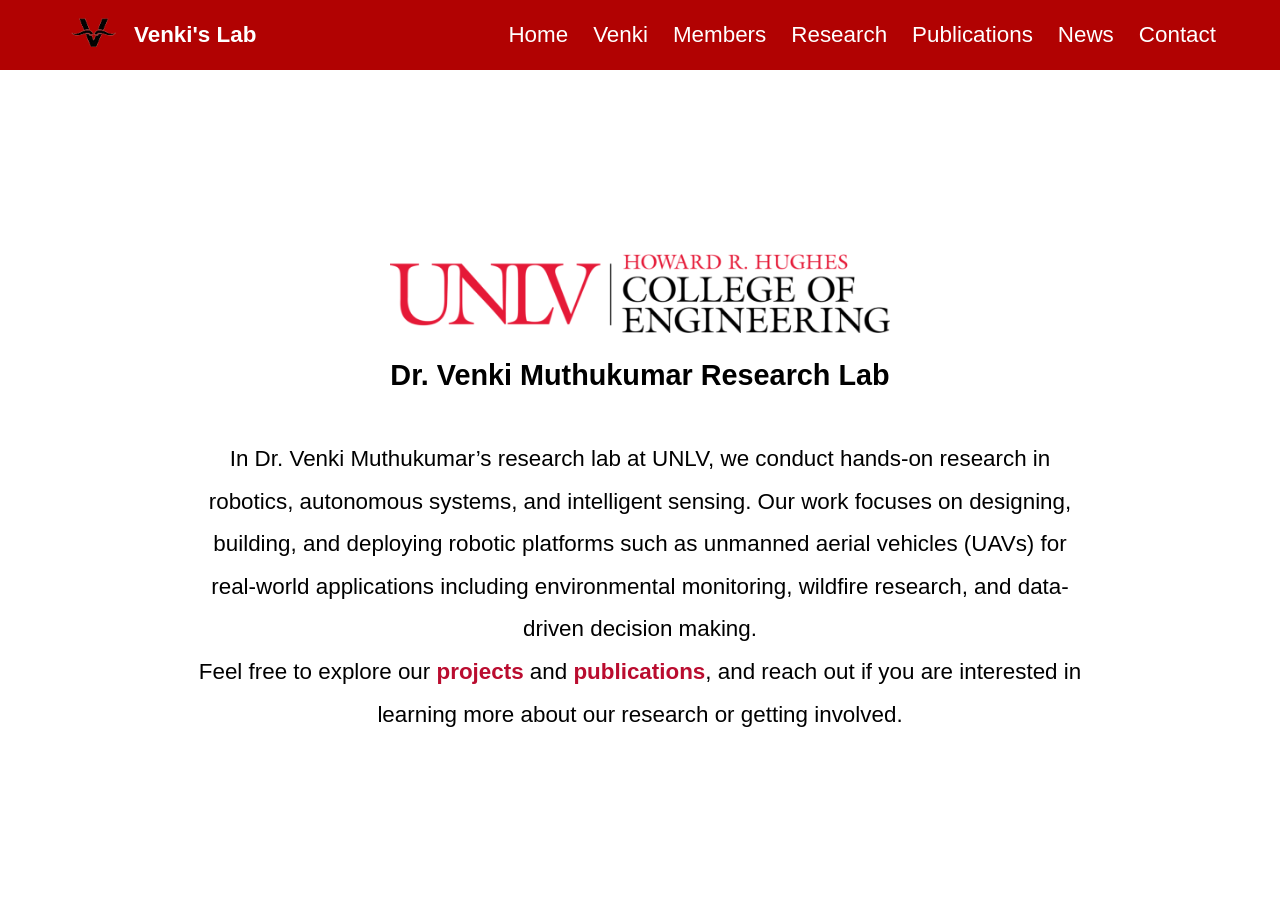
==== index.html @ aa572c40 "initial lab website code" ====
<!doctype html>
<html lang="en">
  <head>
    <meta charset="UTF-8" />
    <title>UNLV Research Lab</title>
    <link rel="stylesheet" href="styles.css" />
  </head>
  <body>
    <nav class="navbar">
      <div class="nav-container">
        <!-- Left: Lab Name / Logo -->
        <div class="nav-logo">
          <img src="media/venki_logo.png" alt="UNLV logo" />
          <span>Venki's Lab</span>
        </div>

        <!-- Right: Navigation Links -->
        <ul class="nav-links">
          <li><a href="#">Home</a></li>
          <li><a href="#">Venki</a></li>
          <li><a href="members.html">Members</a></li>
          <li><a href="#">Research</a></li>
          <li><a href="#">Publications</a></li>
          <li><a href="#">News</a></li>
          <li><a href="#">Contact</a></li>
        </ul>
      </div>
    </nav>

    <section class="hero">
      <div class="hero-overlay"></div>

      <div class="hero-content">
        <img src="media/unlvengineeringlogo.png" alt="UNLV Logo" />
       <h1>Dr. Venki Muthukumar Research Lab</h1>
    <p>
        In Dr. Venki Muthukumar’s research lab at UNLV, we conduct hands-on research
        in robotics, autonomous systems, and intelligent sensing. Our work focuses
        on designing, building, and deploying robotic platforms such as unmanned
        aerial vehicles (UAVs) for real-world applications including environmental
        monitoring, wildfire research, and data-driven decision making.
    </p>

    <p class="hero-links">
        Feel free to explore our <a href="#">projects</a> and <a href="#">publications</a>,
        and reach out if you are interested in learning more about our research or
        getting involved.
    </p>
</div>
    </section>
  </body>
</html>
---- styles.css ----
/* Reset default browser spacing */
* {
    margin: 0;
    padding: 0;
    box-sizing: border-box;
}

/* Navbar background */
.navbar {
    background-color: #B10202; /* UNLV Scarlet */
    width: 100%;
    height: 70px;
    display: flex;
    align-items: center;
}

/* Inner container */
.nav-container {
    width: 90%;
    max-width: 2000px;
    margin: 0 auto;

    display: flex;
    justify-content: space-between;
    align-items: center;
}

/* Lab name / logo */
.nav-logo {
    display: flex;
    align-items: center;
    gap: 10px;
}

/* Venki's logo */
.nav-logo img {
    height: 60px;
    width: auto;
} 

/* Logo Text */
.nav-logo span {
    color: #FFFFFF;
    font-size: 1.4rem;
    font-weight: bold;
    font-family: Arial, Helvetica, sans-serif;
}

/* Navigation links */
.nav-links {
    list-style: none;
    display: flex;
    gap: 25px;
}

/* Link styling */
.nav-links a {
    color: #FFFFFF;
    text-decoration: none;
    font-size: 1.4rem;
    font-family: Arial, Helvetica, sans-serif;
    transition: opacity 0.2s ease;
}

/* Hover effect */
.nav-links a:hover {
    opacity: 0.75;
}


/* Hero section */
.hero {
    position: relative;
    min-height: calc(100vh - 70px);
    width: 100%;

    background-image: url("media/RedDronePhoto.JPG");
    background-size: cover;
    background-position: center;
    background-repeat: no-repeat;

    display: flex;
    align-items: center;
    justify-content: center;
}

/* White fade overlay */
.hero-overlay {
    position: absolute;
    inset: 0;
    background-color: rgba(255, 255, 255, 0.849);
}

/* Content on top of overlay */
.hero-content {
    position: relative;
    text-align: center;
    z-index: 1;
    transform: translateY(-10px);
    /* Hero letters */
    font-size: 1.4rem;
    font-weight: bold;
    font-family: Arial, Helvetica, sans-serif;
}


/* main page logo*/
.hero-content img {
    width: 500px;
    margin-bottom: 20px;
}

.hero-content h1 {
    font-size: 1.8rem;
    color:#000000;
    margin-bottom: 6px;
}

.hero-content h2 {
    font-size: 1.2rem;
    color: #030303;
    margin-bottom: 24px;
}

.hero-content p {
    max-width: 900px;
    font-weight: normal;
    font-size: 1.4rem;
    line-height: 1.9;
    color: #000000;
    transform: translateY(40px);
}

.hero-links a {
    color: #BA0C2F;
    text-decoration: none;
    font-weight: bold;
}

.hero-links a:hover {
    text-decoration: underline;
}

/* Members page  */


/* Page container */
.members {
    padding: 90px 40px;
    background-color: #FFFFFF;
    font-family: Arial, Helvetica, sans-serif;
}

/* Main title */
.members h2 {
    text-align: center;
    font-size: 2.4rem;
    color: #9D2235; /* UNLV scarlet */
    margin-bottom: 60px;
    font-weight: 600;
}

/* Section subheadings */
.members-subheading {
    font-size: 1.6rem;
    color: #333333;
    max-width: 1200px;
    margin: 60px auto 30px;
    text-align: center;
}

/* Members grid */
.members-grid {
     display: flex;
    column-gap: 40px;   
    row-gap: 48px;     
    max-width: 1000px;
    margin: 0 auto;
    justify-content: center;
}


/* Individual member entry (directory style) */
.member-card {
    text-align: left;
}

/* Member photo */
.member-card img {
    width: 100%;
    height: 240px;          /* fixed height */
    object-fit: cover;      /* crop, don't stretch */
    display: block;
}

/* Member name */
.member-name {
    font-size: 1.25rem;
    font-weight: 600;
    color: #9D2235;
    margin-bottom: 4px;
}

/* Member role / title */
.member-role {
    font-size: 1rem;
    color: #000000;
}

/* Alumni subtle distinction */
.members-grid.alumni .member-card {
    opacity: 0.9;
}

/* =========================
   Responsive Adjustments
========================= */
@media (max-width: 600px) {
    .members {
        padding: 70px 20px;
    }

    .member-card img {
        height: 220px;
    }

    .members-subheading {
        margin-top: 40px;
    }
}
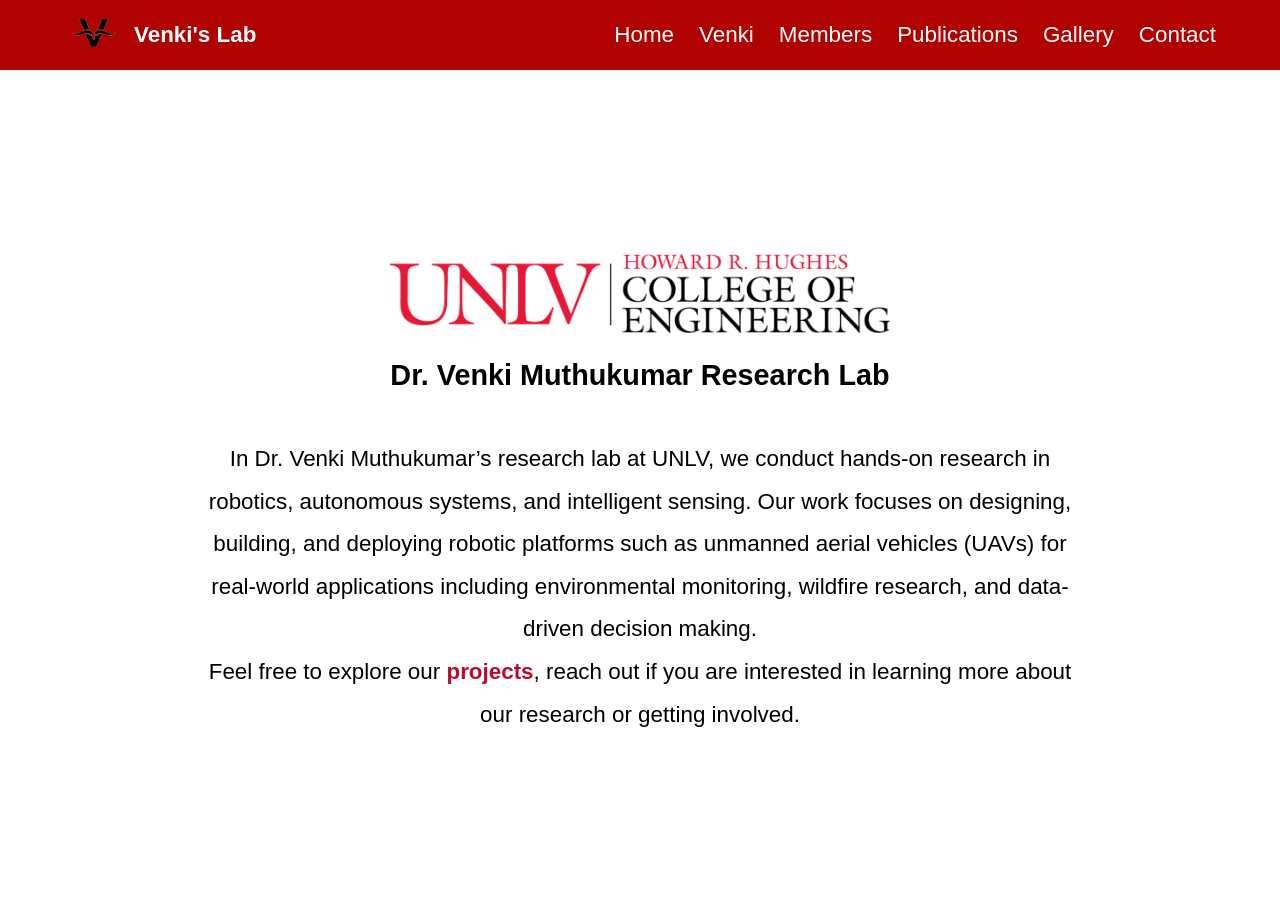
==== commit fa94c519: "index fix Fix from home to index to publish the site." ====
--- a/index.html
+++ b/index.html
@@ -15,17 +15,17 @@
         </div>
 
         <!-- Right: Navigation Links -->
-        <ul class="nav-links">
-          <li><a href="#">Home</a></li>
-          <li><a href="#">Venki</a></li>
+       <ul class="nav-links">
+          <li><a href="index.html">Home</a></li>
+          <li><a href="drVenki.html">Venki</a></li>
           <li><a href="members.html">Members</a></li>
-          <li><a href="#">Research</a></li>
-          <li><a href="#">Publications</a></li>
-          <li><a href="#">News</a></li>
-          <li><a href="#">Contact</a></li>
+          <li><a href="https://scholar.google.com/citations?user=OUCXJ_kAAAAJ&hl=en">Publications</a></li>
+          <li><a href="gallery.html">Gallery</a></li>
+          <li><a href="contact.html">Contact</a></li>
         </ul>
       </div>
     </nav>
+
 
     <section class="hero">
       <div class="hero-overlay"></div>
@@ -42,8 +42,8 @@
     </p>
 
     <p class="hero-links">
-        Feel free to explore our <a href="#">projects</a> and <a href="#">publications</a>,
-        and reach out if you are interested in learning more about our research or
+        Feel free to explore our <a href="https://vm.faculty.unlv.edu/lab/">projects</a>,
+        reach out if you are interested in learning more about our research or
         getting involved.
     </p>
 </div>
--- a/styles.css
+++ b/styles.css
@@ -160,6 +160,7 @@
     font-weight: 600;
 }
 
+
 /* Section subheadings */
 .members-subheading {
     font-size: 1.6rem;
@@ -171,45 +172,59 @@
 
 /* Members grid */
 .members-grid {
-     display: flex;
-    column-gap: 40px;   
-    row-gap: 48px;     
-    max-width: 1000px;
+    display: grid;
+    grid-template-columns: repeat(auto-fit, minmax(260px, 300px));
+    gap: 50px 40px;
+    max-width: 1200px;
     margin: 0 auto;
-    justify-content: center;
+    justify-content: center;   /* THIS keeps cards centered */
 }
 
 
 /* Individual member entry (directory style) */
 .member-card {
-    text-align: left;
+    text-align: center;
 }
 
 /* Member photo */
 .member-card img {
-    width: 100%;
-    height: 240px;          /* fixed height */
-    object-fit: cover;      /* crop, don't stretch */
-    display: block;
-}
+    width: 100%; 
+    aspect-ratio: 3 / 4;        
+    object-fit: cover;      
+    border-radius: 6px;
+}
+
 
 /* Member name */
 .member-name {
     font-size: 1.25rem;
     font-weight: 600;
-    color: #9D2235;
     margin-bottom: 4px;
+    text-align: center;
+}
+
+/* The actual clickable link */
+.member-name a {
+    text-decoration: none;
+    color: #9D2235;  /* UNLV scarlet */
+}
+
+/* Hover effect */
+.member-name a:hover {
+    text-decoration: underline;
 }
 
 /* Member role / title */
 .member-role {
     font-size: 1rem;
     color: #000000;
+    text-align: center;
 }
 
 /* Alumni subtle distinction */
 .members-grid.alumni .member-card {
     opacity: 0.9;
+    text-align: center;
 }
 
 /* =========================
@@ -229,6 +244,217 @@
     }
 }
 
-
-
-
+/* memebers tabs */ 
+
+.profile {
+    padding: 80px 40px;
+    background-color: #FFFFFF;
+    font-family: Arial, Helvetica, sans-serif;
+}
+
+.profile-container {
+    display: grid;
+    grid-template-columns: 320px 1fr;
+    gap: 60px;
+    max-width: 1100px;
+    margin: 0 auto;
+}
+
+.profile-sidebar img {
+    width: 100%;
+    border-radius: 6px;
+    margin-bottom: 20px;
+}
+
+.profile-sidebar h1 {
+    font-size: 1.6rem;
+    color: #9D2235;
+    margin-bottom: 6px;
+}
+
+.profile-title {
+    font-weight: 600;
+    margin-bottom: 4px;
+}
+
+.profile-department {
+    font-size: 0.95rem;
+    color: #555;
+    margin-bottom: 20px;
+}
+
+.profile-links {
+    display: flex;
+    gap: 12px;
+    flex-wrap: wrap;
+}
+
+.profile-links a {
+    border: 1px solid #ccc;
+    padding: 6px 12px;
+    font-size: 0.9rem;
+    text-decoration: none;
+    color: #333;
+    border-radius: 4px;
+}
+
+.profile-links a:hover {
+    border-color: #9D2235;
+    color: #9D2235;
+}
+
+
+.profile-content h2 {
+    font-size: 1.3rem;
+    margin-bottom: 10px;
+    margin-top: 30px;
+}
+
+.profile-content p {
+    line-height: 1.6;
+    margin-bottom: 15px;
+}
+
+.profile-content ul {
+    padding-left: 20px;
+    margin-bottom: 20px;
+}
+
+/* =========================
+   Contact Page with Background
+========================= */
+
+.contact {
+    position: relative;
+    min-height: 100vh;
+
+    display: flex;              /* enables centering */
+    align-items: center;        /* vertical center */
+    justify-content: center;    /* horizontal center */
+
+    padding: 40px;
+
+    background-image: url("media/WhiteDronePhoto.JPG");
+    background-size: cover;
+    background-position: center;
+    background-repeat: no-repeat;
+    font-family: Arial, Helvetica, sans-serif;
+}
+
+/* White tint overlay */
+.contact-overlay {
+    position: absolute;
+    inset: 0;
+    background-color: rgba(255, 255, 255, 0.85);
+}
+
+/* Content container */
+.contact-container {
+    position: relative;
+    z-index: 1;
+
+    max-width: 800px;
+    text-align: center;   /* center all text */
+}
+
+.contact h1 {
+    font-size: 2.2rem;
+    color: #9D2235;
+    margin-bottom: 20px;
+}
+
+.contact-intro {
+    line-height: 1.6;
+    margin-bottom: 40px;
+    color: #333;
+}
+
+.contact-info {
+    display: grid;
+    gap: 30px;
+}
+
+.contact-block h3 {
+    font-size: 1.2rem;
+    margin-bottom: 8px;
+    color: #000;
+}
+
+.contact-block p {
+    margin-bottom: 6px;
+    color: #555;
+}
+
+.contact-block a {
+    text-decoration: none;
+    color: #9D2235;
+}
+
+.contact-block a:hover {
+    text-decoration: underline;
+}
+
+
+/* =========================
+   Gallery Page
+========================= */
+
+.gallery {
+    padding: 100px 40px;
+    background-color: #ffffff;
+    text-align: center;
+    font-family: Arial, Helvetica, sans-serif;
+}
+
+.gallery h1 {
+    font-size: 2.2rem;
+    color: #9D2235;
+    margin-bottom: 60px;
+    font-family: Arial, Helvetica, sans-serif;
+}
+
+/* =========================
+   GALLERY GRID
+========================= */
+
+.gallery-grid {
+    display: grid;
+    grid-template-columns: repeat(auto-fill, minmax(420px, 420px));
+    gap: 50px;
+    justify-content: center;   /* centers entire grid */
+    align-items: start;
+    max-width: 1400px;
+    margin: 0 auto;
+}
+
+/* =========================
+   GALLERY CARD
+========================= */
+
+.gallery-item {
+    width: 420px;
+    text-align: center;
+}
+
+/* 
+   IMAGE + VIDEO
+*/
+
+.gallery-item img,
+.gallery-item video {
+    width: 100%;
+    height: 500px;
+    object-fit: cover;
+    border-radius: 8px;
+    display: block;
+}
+
+
+
+.gallery-caption {
+    margin-top: 12px;
+    font-size: 0.95rem;
+    color: #444;
+    line-height: 1.4;
+}
+
